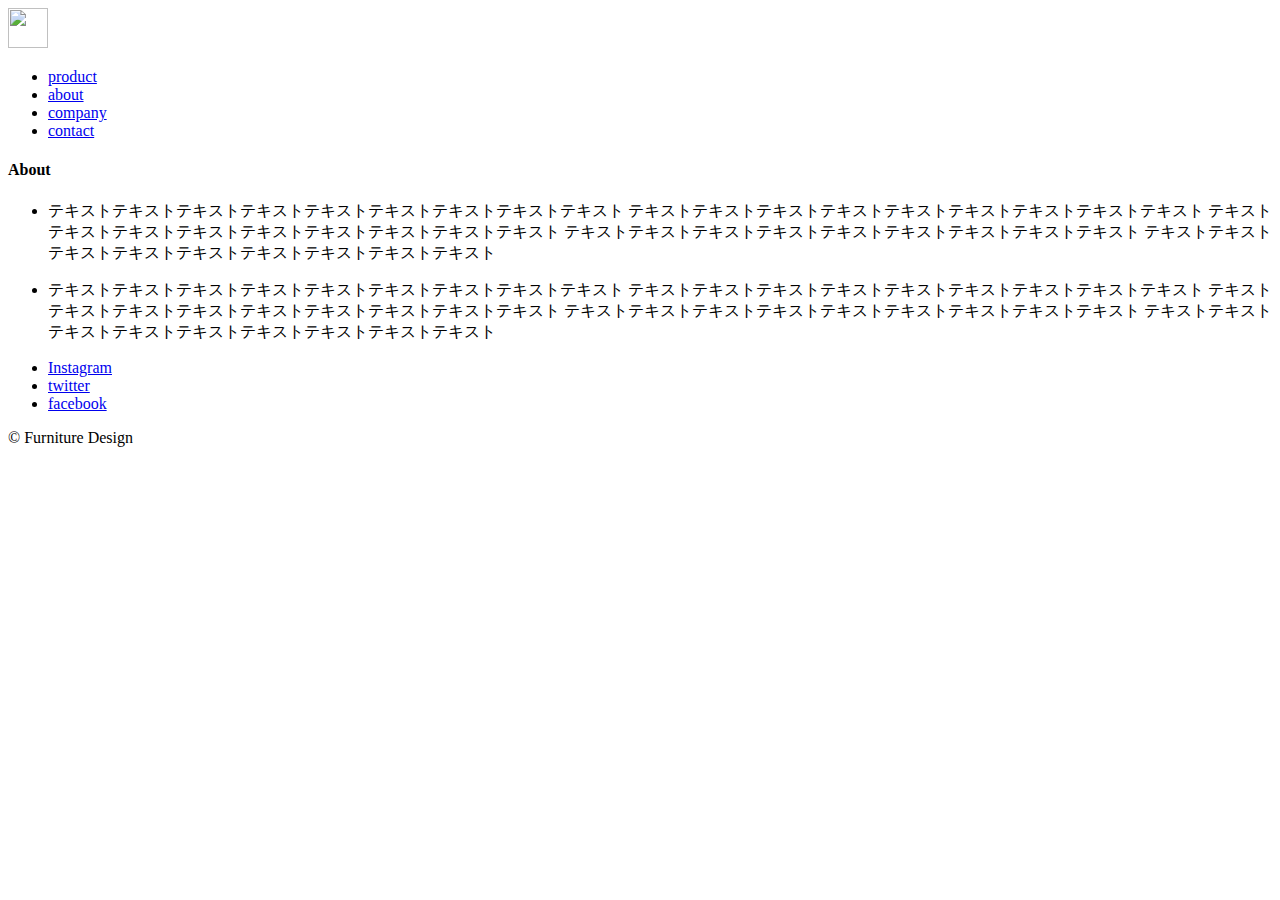
==== about.html @ 48817b4e "Add files via upload" ====
<!DOCTYPE html>
<html lang="ja">
<head>
  <meta charset="UTF-8">
  <meta http-equiv="X-UA-Compatible" content="IE=edge">
  <meta name="viewport" content="width=device-width, initial-scale=1.0">
  <link rel="stylesheet" href="css\style.css">
  <title>about</title>
</head>
<body>
  <div class="full-back"></div>
  <div class="text-content">
    <header>
      
      <div class="header">
        <div class="header-icon">  
          <a href="index.html">
    <img src="img\favicon.ico" alt="" width="40px" height="40px">
  </a>
  </div>

 <div class="hamburger">
   <span class="hamburger_line line1"></span>
   <span class="hamburger_line line2"></span>
 </div>
  </div>

   <div class="left-menu">
 


  <nav>

  <ul class="hambur-list">
  <li><a href="products.html">product</a></li>
  <li><a href="about.html">about</a></li>
  <li><a href="company.html">company</a></li>
  <li><a href="https://www.google.co.jp/mail/help/intl/ja/about.html?vm=r">contact</a></li>
  </ul>
  </nav>

</div>

    </header>


<main>
  <div class="">
<h4 class="about-title">About</h4>
<ul class="about">
  <li><p>テキストテキストテキストテキストテキストテキストテキストテキストテキスト テキストテキストテキストテキストテキストテキストテキストテキストテキスト テキストテキストテキストテキストテキストテキストテキストテキストテキスト テキストテキストテキストテキストテキストテキストテキストテキストテキスト テキストテキストテキストテキストテキストテキストテキストテキストテキスト</p></li>
  <li><p>テキストテキストテキストテキストテキストテキストテキストテキストテキスト テキストテキストテキストテキストテキストテキストテキストテキストテキスト テキストテキストテキストテキストテキストテキストテキストテキストテキスト テキストテキストテキストテキストテキストテキストテキストテキストテキスト テキストテキストテキストテキストテキストテキストテキストテキストテキスト</p></li>
</ul>
</div>
</main>
<footer>
  <ul>
    <li><a href="https://www.instagram.com/">Instagram</a></li>
    <li><a href="https://twitter.com/home?lang=ja">twitter</a></li>
    <li><a href="https://ja-jp.facebook.com/">facebook</a></li>
  </ul>
<p>© Furniture Design</p>
</footer>
<script src="js\main.js"></script>

</body>
</html>
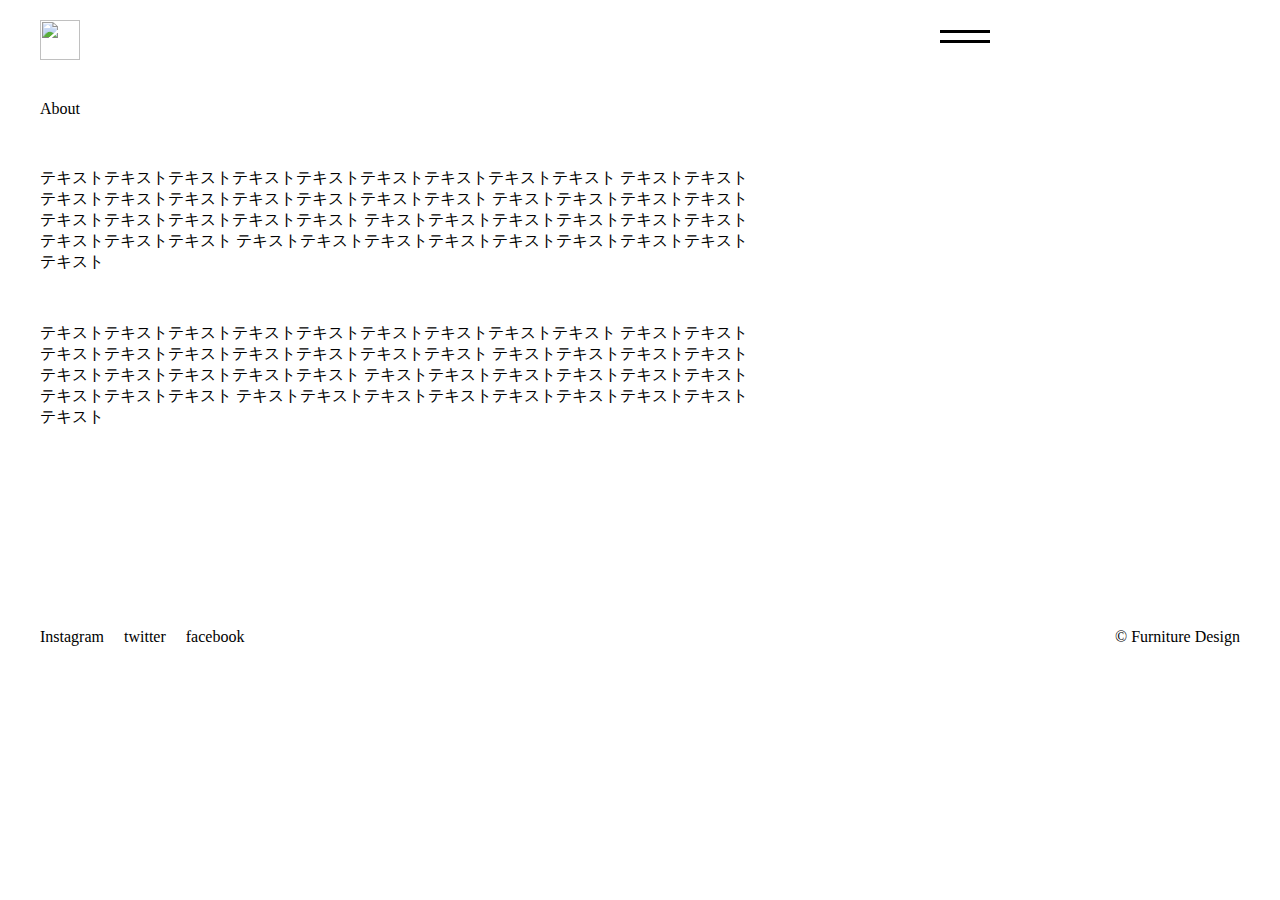
==== commit 1280b1b9: "Update about.html" ====
--- a/about.html
+++ b/about.html
@@ -1,67 +1,67 @@
-<!DOCTYPE html>
-<html lang="ja">
-<head>
-  <meta charset="UTF-8">
-  <meta http-equiv="X-UA-Compatible" content="IE=edge">
-  <meta name="viewport" content="width=device-width, initial-scale=1.0">
-  <link rel="stylesheet" href="css\style.css">
-  <title>about</title>
-</head>
-<body>
-  <div class="full-back"></div>
-  <div class="text-content">
-    <header>
-      
-      <div class="header">
-        <div class="header-icon">  
-          <a href="index.html">
-    <img src="img\favicon.ico" alt="" width="40px" height="40px">
-  </a>
-  </div>
-
- <div class="hamburger">
-   <span class="hamburger_line line1"></span>
-   <span class="hamburger_line line2"></span>
- </div>
-  </div>
-
-   <div class="left-menu">
- 
-
-
-  <nav>
-
-  <ul class="hambur-list">
-  <li><a href="products.html">product</a></li>
-  <li><a href="about.html">about</a></li>
-  <li><a href="company.html">company</a></li>
-  <li><a href="https://www.google.co.jp/mail/help/intl/ja/about.html?vm=r">contact</a></li>
-  </ul>
-  </nav>
-
-</div>
-
-    </header>
-
-
-<main>
-  <div class="">
-<h4 class="about-title">About</h4>
-<ul class="about">
-  <li><p>テキストテキストテキストテキストテキストテキストテキストテキストテキスト テキストテキストテキストテキストテキストテキストテキストテキストテキスト テキストテキストテキストテキストテキストテキストテキストテキストテキスト テキストテキストテキストテキストテキストテキストテキストテキストテキスト テキストテキストテキストテキストテキストテキストテキストテキストテキスト</p></li>
-  <li><p>テキストテキストテキストテキストテキストテキストテキストテキストテキスト テキストテキストテキストテキストテキストテキストテキストテキストテキスト テキストテキストテキストテキストテキストテキストテキストテキストテキスト テキストテキストテキストテキストテキストテキストテキストテキストテキスト テキストテキストテキストテキストテキストテキストテキストテキストテキスト</p></li>
-</ul>
-</div>
-</main>
-<footer>
-  <ul>
-    <li><a href="https://www.instagram.com/">Instagram</a></li>
-    <li><a href="https://twitter.com/home?lang=ja">twitter</a></li>
-    <li><a href="https://ja-jp.facebook.com/">facebook</a></li>
-  </ul>
-<p>© Furniture Design</p>
-</footer>
-<script src="js\main.js"></script>
-
-</body>
-</html>+<!DOCTYPE html>
+<html lang="ja">
+<head>
+  <meta charset="UTF-8">
+  <meta http-equiv="X-UA-Compatible" content="IE=edge">
+  <meta name="viewport" content="width=device-width, initial-scale=1.0">
+  <link rel="stylesheet" href="style.css">
+  <title>about</title>
+</head>
+<body>
+  <div class="full-back"></div>
+  <div class="text-content">
+    <header>
+      
+      <div class="header">
+        <div class="header-icon">  
+          <a href="index.html">
+    <img src="favicon.ico" alt="" width="40px" height="40px">
+  </a>
+  </div>
+
+ <div class="hamburger">
+   <span class="hamburger_line line1"></span>
+   <span class="hamburger_line line2"></span>
+ </div>
+  </div>
+
+   <div class="left-menu">
+ 
+
+
+  <nav>
+
+  <ul class="hambur-list">
+  <li><a href="products.html">product</a></li>
+  <li><a href="about.html">about</a></li>
+  <li><a href="company.html">company</a></li>
+  <li><a href="https://www.google.co.jp/mail/help/intl/ja/about.html?vm=r">contact</a></li>
+  </ul>
+  </nav>
+
+</div>
+
+    </header>
+
+
+<main>
+  <div class="">
+<h4 class="about-title">About</h4>
+<ul class="about">
+  <li><p>テキストテキストテキストテキストテキストテキストテキストテキストテキスト テキストテキストテキストテキストテキストテキストテキストテキストテキスト テキストテキストテキストテキストテキストテキストテキストテキストテキスト テキストテキストテキストテキストテキストテキストテキストテキストテキスト テキストテキストテキストテキストテキストテキストテキストテキストテキスト</p></li>
+  <li><p>テキストテキストテキストテキストテキストテキストテキストテキストテキスト テキストテキストテキストテキストテキストテキストテキストテキストテキスト テキストテキストテキストテキストテキストテキストテキストテキストテキスト テキストテキストテキストテキストテキストテキストテキストテキストテキスト テキストテキストテキストテキストテキストテキストテキストテキストテキスト</p></li>
+</ul>
+</div>
+</main>
+<footer>
+  <ul>
+    <li><a href="https://www.instagram.com/">Instagram</a></li>
+    <li><a href="https://twitter.com/home?lang=ja">twitter</a></li>
+    <li><a href="https://ja-jp.facebook.com/">facebook</a></li>
+  </ul>
+<p>© Furniture Design</p>
+</footer>
+<script src="main.js"></script>
+
+</body>
+</html>
--- a/style.css
+++ b/style.css
@@ -0,0 +1,311 @@
+*{
+  margin: 0;
+  padding: 0;
+
+}
+a{
+  text-decoration: none;
+}
+.left-menu a{
+  
+  color:white;
+}
+li{
+  list-style: none;
+}
+
+.full-back{
+  width: 100%;
+  height: 100%;
+ background-color: #000;
+ opacity: 0;
+
+
+
+
+}
+span{
+  display: block;
+}
+.full-back.open{
+  opacity: 0.8;
+  position: fixed;
+  z-index: 3;
+  
+}
+
+.text-content{
+  max-width: 1360px;
+  margin: 0 auto;
+padding: 0 40px;
+
+}
+
+header{
+  max-width: 1360px;
+  margin: 0 auto;
+}
+.header {
+  display: flex;
+  justify-content: space-between;
+  align-items: center;
+  position: fixed;
+  background-color: white;
+  width: 100%;
+z-index: 2;
+
+}
+.header.open{
+
+
+}
+.header-icon{
+  margin-top: 20px;
+}
+
+.left-menu{
+  position: fixed;
+  left: -100%;
+  bottom: 0;
+  top: 0;
+  transition: .3s;
+
+}
+
+.left-menu:hover{
+  cursor: pointer;
+  opacity: 0.8;
+}
+.hambur-list{
+  margin-left: 100px;
+
+}
+.hambur-list li{
+color: white;
+ 
+}
+
+.left-menu.open{
+  left: 0%;
+  z-index: 3;
+
+}
+.left-menu ul{
+  padding-top: 40px;
+}
+
+.hamburger{
+  width: 50px;
+  height: 50px;
+margin-right: 330px;
+
+}
+.hamburger.open{
+  margin-right: 330px;
+}
+
+.hamburger_line{
+  position: absolute;
+  width: 50px;
+  height: 3px;
+ 
+  background-color: #000;
+  transition: all 0.5s;
+}
+main{
+padding-top: 100px;
+ 
+}
+
+
+.line1{
+top: 30px;
+}
+.line2{
+  top: 40px;
+}
+
+.line1.open{
+  transform: rotate(-45deg);
+  top: 30px;
+}
+.line2.open{
+  transform: rotate(45deg);
+  top: 30px;
+}
+
+.top-list{
+  flex-wrap: wrap;
+  display: flex;
+  padding: 0;
+}
+.li{
+  width: 24.4%;
+
+ 
+}
+.li:hover{
+  cursor: pointer;
+  opacity: 0.8;
+  
+}
+
+.li h5{
+  color: black;
+}
+
+
+.li1{
+margin-right: 10px;
+
+}
+.li2{
+  margin-right: 10px;
+ 
+}
+.li3{
+  margin-right: 10px;
+ 
+ }
+.li4{
+   
+ }
+
+ .li5{
+  margin-right: 10px;
+  }
+
+.li6{
+    margin-right: 10px;
+    }
+ .li7{
+      margin-right: 10px;
+      }
+
+ .li8{
+     
+   }  
+   
+   li p{
+     color: black;
+   }
+
+   .view-more{
+     text-align: center;
+  
+     margin-top: 30px;
+   }
+ footer a{
+   color: black;
+   margin-right: 20px;
+ }  
+ footer ul{
+   display: flex;
+ }
+ footer{
+   margin-top:200px ;
+   justify-content: space-between;
+   display: flex;
+   margin-bottom: 20px;
+ }
+
+
+
+ .about-title{
+  font-weight: normal;
+}
+
+.about{
+  margin-top: 50px;
+}
+
+.about li{
+  margin-bottom: 50px;
+  max-width: 60%;
+}
+
+.company-title{
+ font-weight: normal;
+}
+
+.company-list{
+  flex-direction: row;
+  display: flex;
+
+margin-top: 30px;
+}
+.company_list{
+  border-bottom: 1px rgba(0, 0, 0, 0.336) solid
+}
+.company-list1{
+  flex-direction: column;
+}
+
+.company-main{
+  max-width: 45%;
+}
+.company-p{
+  margin-right: 50px;
+}
+
+.company-map{
+  margin-top: 50px;
+}
+.item{
+ display: flex;
+ max-width: 60%;
+}
+.item img{
+  max-width: 40%;
+  max-height: 300px;
+}
+.item ul{
+  margin-left: 50px;
+}
+
+.item li{
+  margin-bottom: 50px;
+}
+
+.view-more a{
+  margin: 10px;
+}
+.back{
+  text-align: center;
+}
+
+.back a{
+color:black;
+
+}
+@media(max-width:900px){
+
+  .hamburger{
+    margin-right: 21%;
+  }
+  .hamburger.open{
+    margin-right:21% ;
+  }
+  .hambur-list{
+    margin-left: 40%;
+  }
+  .li{
+    width: 46.6%;
+  }
+  .li img{
+    max-height: 200px;
+  }
+footer{
+  flex-direction: column;
+}
+.company-main{
+  max-width: 90%;
+}
+.company-map{
+max-width: 100%;
+}
+.company-map iframe{
+  width: 100%;
+}
+
+}
